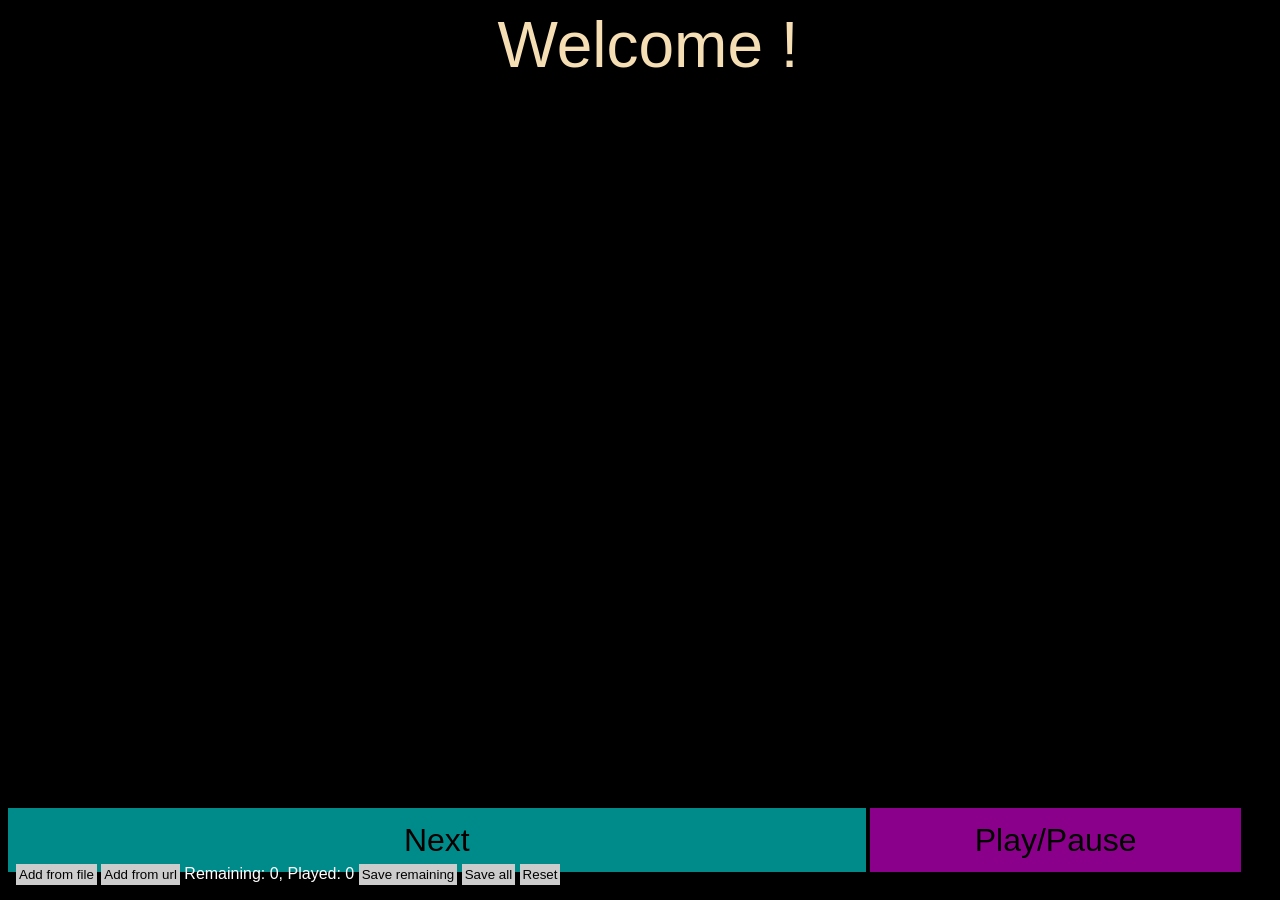
==== index.html @ 8c77d210 "Improved clearing status" ====
<!DOCTYPE html>
<html>
	<head>
		<meta charset="utf-8"/>
		<link rel="icon" type="image/x-icon" href="favicon.svg">

		<link rel="stylesheet" href="css/main.css">
		<link rel="stylesheet" href="css/toasts.css" defer>
		<script src="js/main.js"></script>
		<script src="js/list.js"></script>
		<script src="js/toasts.js" defer></script>
		<script src="https://www.youtube.com/player_api" defer></script>
	</head>
	<body>
		<!-- Header div, showing song name -->
		<div id="banner">Welcome !</div>

		<!-- Center div -->
		<div id="main">
			<div>
				<!-- Youtube video player -->
				<div id="player" style="z-index: 0; position: absolute; margin-left: auto; margin-right: auto;"></div>

				<!-- Curatain to hide playing video -->
				<div id="curtain">
					<p id="counter"></p>
				</div>
			</div>
		</div>

		<!-- Footer div -->
		<div style="height: 4em;">
			<button id="skipBtn" onclick="clickNext()">Next</button>
			<button id="playBtn" onclick="clickPlayPause()">Play/Pause</button>
		</div>

		<div id="loadStats">
			<button onclick="loadFromList()">Add from file</button>
			<button onclick="loadFromPopup()">Add from url</button>
			Remaining: <span id="vid_count">0</span>,
			Played: <span id="played_count">0</span>
			<button onclick="saveToFile(true)">Save remaining</button>
			<button onclick="saveToFile()">Save all</button>
			<button onclick="resetList()">Reset</button>
		</div>
	</body>
</html>
---- css/main.css ----
/* OVERALL */
html, body {
	min-height: 98%;
	height: 98%;
	min-width: 100%;
	width: 100%;
	overflow: hidden;
	font-family:'Gill Sans', 'Gill Sans MT', Calibri, 'Trebuchet MS', sans-serif
}
body {
	background-color: black;
	display: flex;
	flex-direction: column;
}

/* MENU */
#menu {
	position: absolute;
	left: 0;
	right: 0;
	top: 0;
	min-height: 100vh;
	backdrop-filter: blur(5px);
	z-index: 99;
	color:white;
}

/* HEADER */
#banner {
	overflow: hidden;
	font-size: 4em;
	height: 1.33em;
	text-align: center;
	color: wheat;
}

/* CENTER */
#main {
	flex-grow: 1;
}
#main > div {
	position: relative;
	width: 98%;
	height: 98%;
}
#main > div > iframe {
	top: 2.5%;
	left: 2.5%;
}

#loadStats {
	position: fixed;
	bottom: 1em;
	left: 1em;
	height: 1.25em;
	color: white;
	z-index: 101;
}

#curtain {
	z-index: 1;
	position: absolute;
	margin: auto;
	left: 0;
	top: 0;
	height: 100%;
	width: 100%;
	backdrop-filter: blur(50px) grayscale(100%);
	vertical-align: middle;
}

#curtain p {
	color: white;
	font-size: 100px;
	text-align: center;
	vertical-align: middle;
	text-shadow: 0 0 0.1em black;
}

/* FOOTER */
button {
	border: 0;
	background-color: #CCC;
	cursor: pointer;
	padding: 3px;
}
button:hover {
	/* When the mouse is hovering the button */
	filter: brightness(120%);
}
button:active {
	/* When the mouse is pressed down on the button */
	filter: brightness(150%);
}
#skipBtn {
	font-size: 2em;
	width: 67%;
	height: 100%;
	margin: 0;
	background-color: darkcyan;
}
#playBtn {
	font-size: 2em;
	width: 29%;
	height: 100%;
	margin: 0;
	background-color: darkmagenta;
}
---- css/toasts.css ----
.toast {
	position: absolute;
	top: 25px;
	right: 25px;
	max-width: 75%;
	background: #ed9;
	padding: 0.5rem;
	border-radius: 4px;
	box-shadow: -1px 1px 10px rgba(0, 0, 0, 0.3);
	z-index: 200;
	transition: top 1s ease;
}
.toast.closing {
	animation: slideOutRight 0.5s ease-in-out forwards;
}

.toast-progress {
	position: absolute;
	display: block;
	bottom: 0;
	left: 0;
	height: 4px;
	width: 100%;
	background-color: #fc1;
	animation: toastProgress 3s ease-in-out forwards;
}

.toast-content-wrapper {
	display: flex;
	justify-content: space-between;
	align-items: center;
}

.toast-message {
	flex: 1;
	font-size: 0.9rem;
	color: #000000;
	padding: 0.5rem;
}


.toast-ok {
	background: #cf9;
}
.toast-ok .toast-progress {
	background-color: #8b1;
}
.toast-err {
	background: #fa8;
}
.toast-err .toast-progress {
	background-color: #f61;
}


@keyframes slideOutRight {
	0% {
		transform: translateX(0%);
		opacity: 1;
	}

	25% {
		transform: translateX(-10%);
		opacity: 1;
	}

	100% {
		transform: translateX(200%);
		opacity: 0;
	}
}

@keyframes toastProgress {
	0% {
		width: 100%;
	}

	100% {
		width: 0%;
	}
}
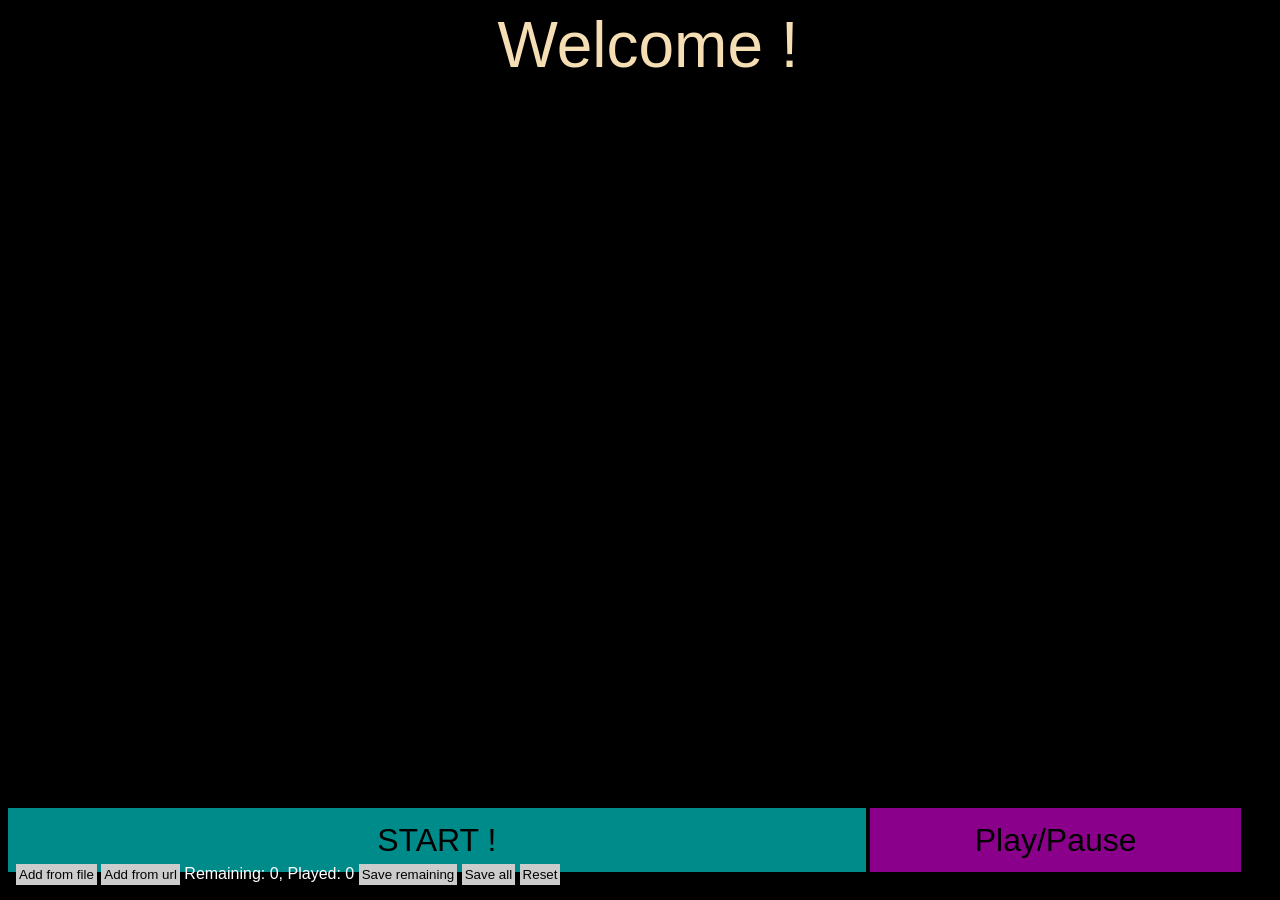
==== commit ff0ddcfc: "Fixed list length cleared at the wrong time" ====
--- a/index.html
+++ b/index.html
@@ -30,7 +30,7 @@
 
 		<!-- Footer div -->
 		<div style="height: 4em;">
-			<button id="skipBtn" onclick="clickNext()">Next</button>
+			<button id="skipBtn" onclick="clickStart()">START !</button>
 			<button id="playBtn" onclick="clickPlayPause()">Play/Pause</button>
 		</div>
 
@@ -41,7 +41,7 @@
 			Played: <span id="played_count">0</span>
 			<button onclick="saveToFile(true)">Save remaining</button>
 			<button onclick="saveToFile()">Save all</button>
-			<button onclick="resetList()">Reset</button>
+			<button onclick="clearList()">Reset</button>
 		</div>
 	</body>
 </html>
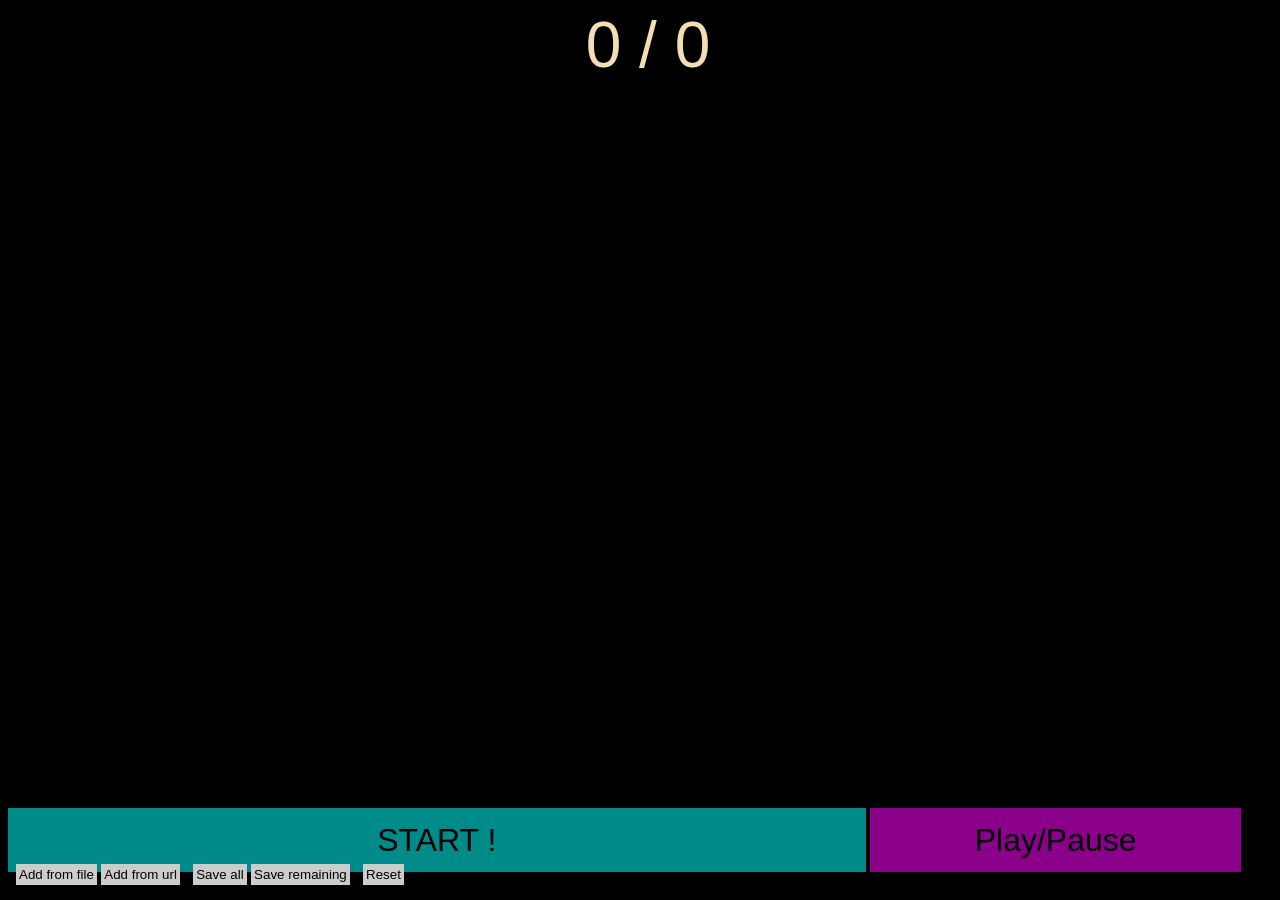
==== commit 063401e9: "Moved counters to the banner" ====
--- a/index.html
+++ b/index.html
@@ -13,7 +13,7 @@
 	</head>
 	<body>
 		<!-- Header div, showing song name -->
-		<div id="banner">Welcome !</div>
+		<div id="banner"><span id="vid_count">0</span> / <span id="played_count">0</span></div>
 
 		<!-- Center div -->
 		<div id="main">
@@ -22,9 +22,8 @@
 				<div id="player" style="z-index: 0; position: absolute; margin-left: auto; margin-right: auto;"></div>
 
 				<!-- Curatain to hide playing video -->
-				<div id="curtain">
-					<p id="counter"></p>
-				</div>
+				<div id="curtain">&nbsp;</div>
+				<p id="counter">&nbsp;</p>
 			</div>
 		</div>
 
@@ -37,10 +36,10 @@
 		<div id="loadStats">
 			<button onclick="loadFromList()">Add from file</button>
 			<button onclick="loadFromPopup()">Add from url</button>
-			Remaining: <span id="vid_count">0</span>,
-			Played: <span id="played_count">0</span>
+			&nbsp;
+			<button onclick="saveToFile()">Save all</button>
 			<button onclick="saveToFile(true)">Save remaining</button>
-			<button onclick="saveToFile()">Save all</button>
+			&nbsp;
 			<button onclick="clearList()">Reset</button>
 		</div>
 	</body>
--- a/css/main.css
+++ b/css/main.css
@@ -67,14 +67,24 @@
 	width: 100%;
 	backdrop-filter: blur(50px) grayscale(100%);
 	vertical-align: middle;
+	pointer-events: none;
 }
 
-#curtain p {
+#counter {
+	position: absolute;
+	z-index: 2;
+	display: block;
 	color: white;
+	text-shadow: 0 0 0.1em black;
+	text-align: center;
+	bottom: 50%;
+	left: 50%;
+	width: 95%;
+	translate: -50% 50%;
 	font-size: 100px;
-	text-align: center;
-	vertical-align: middle;
-	text-shadow: 0 0 0.1em black;
+	line-height: 1;
+	pointer-events: none;
+	filter: drop-shadow(0 0 10px black);
 }
 
 /* FOOTER */
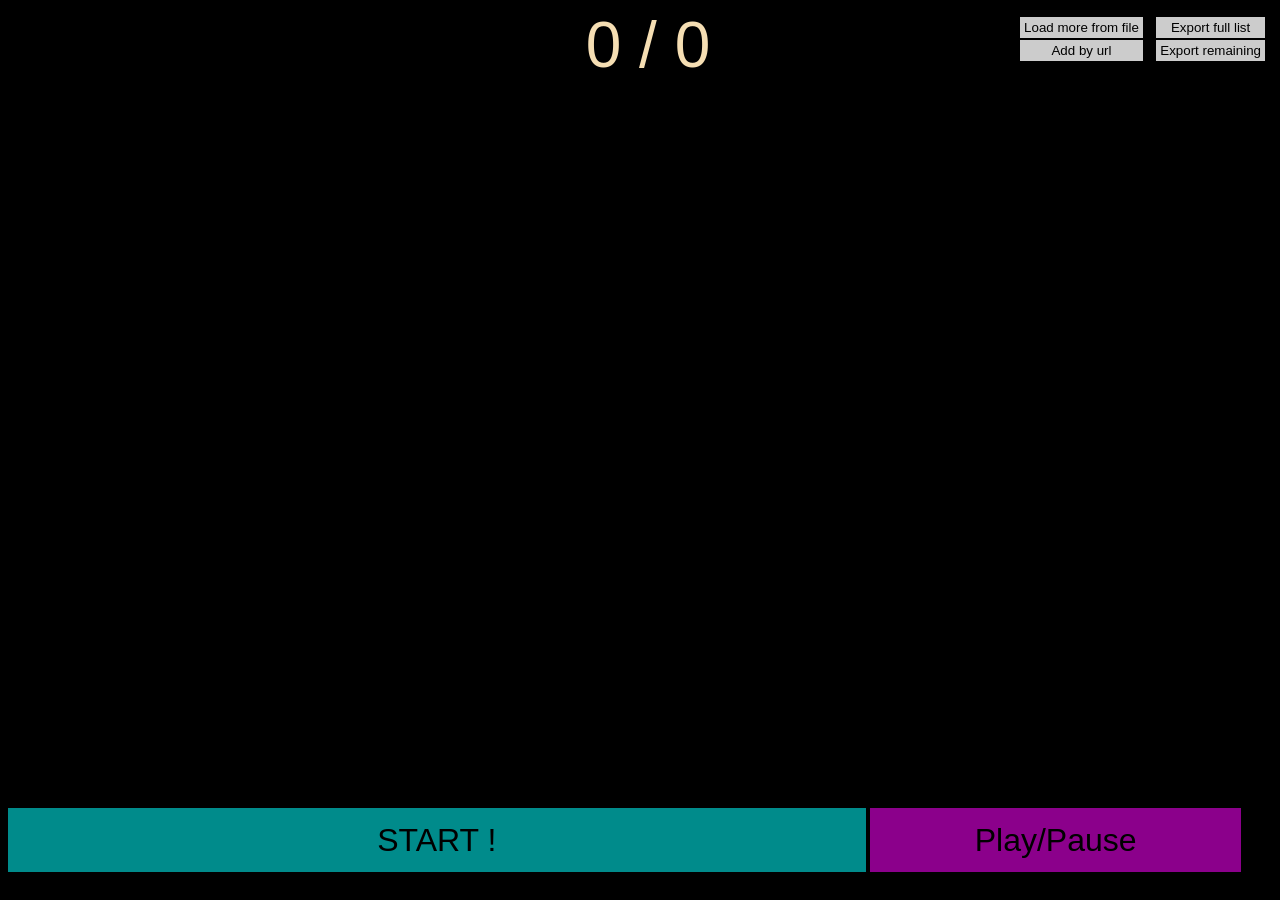
==== commit e4db2625: "Fixed code style" ====
--- a/index.html
+++ b/index.html
@@ -13,7 +13,7 @@
 	</head>
 	<body>
 		<!-- Header div, showing song name -->
-		<div id="banner"><span id="vid_count">0</span> / <span id="played_count">0</span></div>
+		<div id="banner"><span id="played_count">0</span> / <span id="vid_count">0</span></div>
 
 		<!-- Center div -->
 		<div id="main">
@@ -34,13 +34,15 @@
 		</div>
 
 		<div id="loadStats">
-			<button onclick="loadFromList()">Add from file</button>
-			<button onclick="loadFromPopup()">Add from url</button>
+			<div>
+				<button onclick="loadFromList()">Load more from file</button><br/>
+				<button onclick="loadFromPopup()">Add by url</button>
+			</div>
 			&nbsp;
-			<button onclick="saveToFile()">Save all</button>
-			<button onclick="saveToFile(true)">Save remaining</button>
-			&nbsp;
-			<button onclick="clearList()">Reset</button>
+			<div>
+				<button onclick="saveToFile()">Export full list</button><br/>
+				<button onclick="saveToFile(true)">Export remaining</button>
+			</div>
 		</div>
 	</body>
 </html>
--- a/css/main.css
+++ b/css/main.css
@@ -50,11 +50,18 @@
 
 #loadStats {
 	position: fixed;
-	bottom: 1em;
-	left: 1em;
+	top: 1em;
+	right: 1em;
 	height: 1.25em;
 	color: white;
 	z-index: 101;
+}
+#loadStats > div {
+	display: inline-block;
+}
+#loadStats > div > button {
+	width: 100%;
+	margin: 1px;
 }
 
 #curtain {
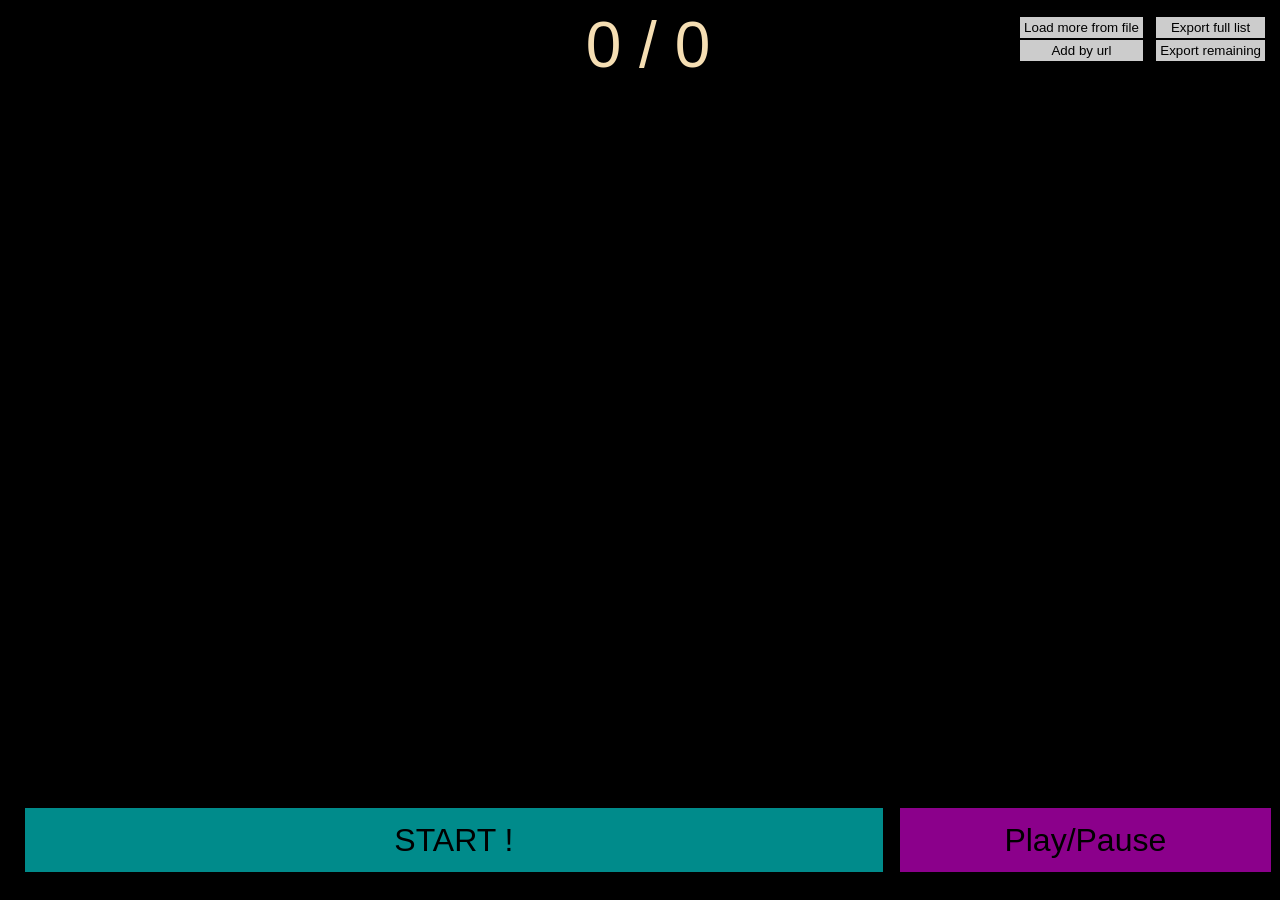
==== commit 67db3d7f: "Various display updates" ====
--- a/index.html
+++ b/index.html
@@ -28,7 +28,7 @@
 		</div>
 
 		<!-- Footer div -->
-		<div style="height: 4em;">
+		<div class="bottomButtons">
 			<button id="skipBtn" onclick="clickStart()">START !</button>
 			<button id="playBtn" onclick="clickPlayPause()">Play/Pause</button>
 		</div>
--- a/css/main.css
+++ b/css/main.css
@@ -109,6 +109,12 @@
 	/* When the mouse is pressed down on the button */
 	filter: brightness(150%);
 }
+
+.bottomButtons {
+	height: 4em;
+	display: flex;
+	justify-content: space-evenly;
+}
 #skipBtn {
 	font-size: 2em;
 	width: 67%;
